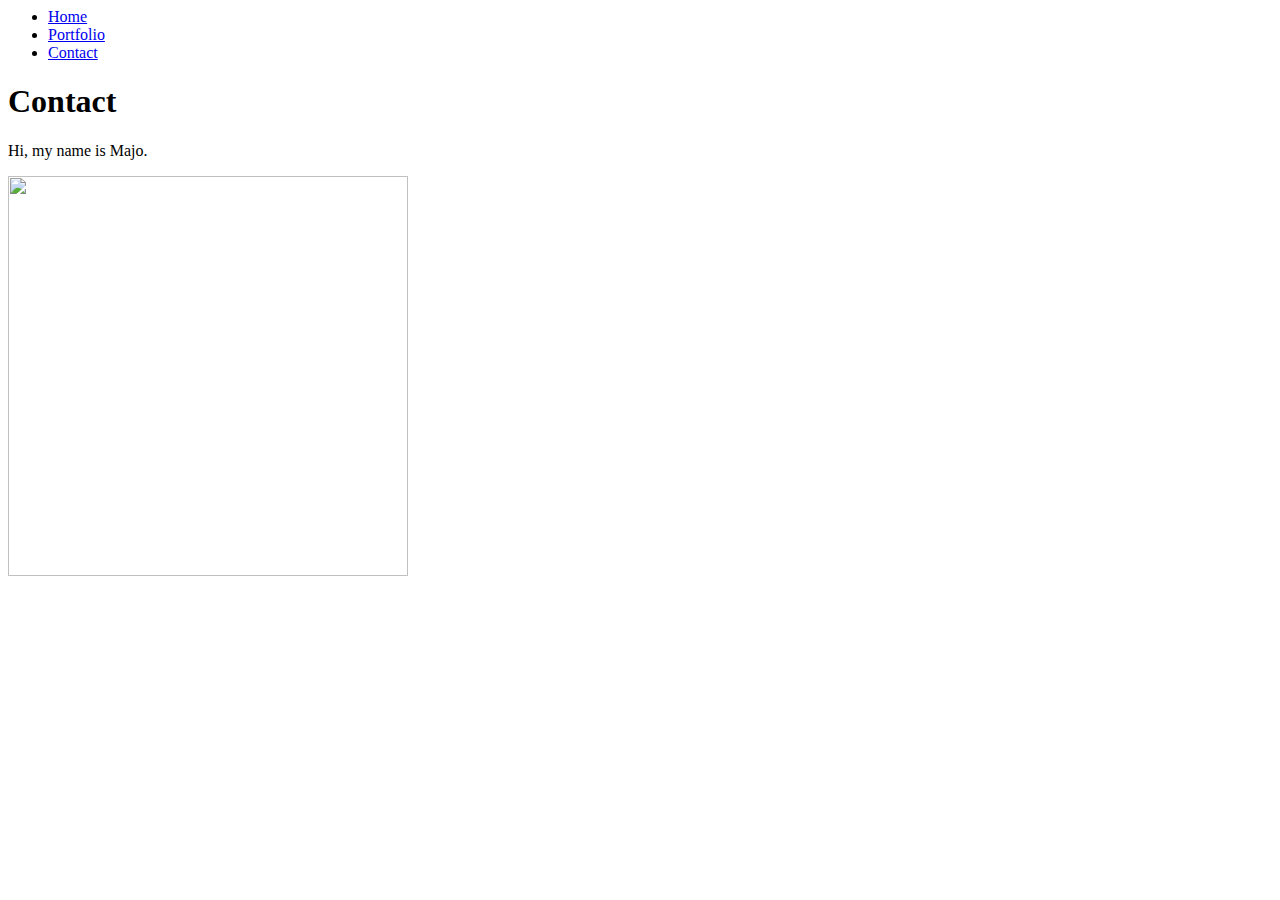
==== contact.html @ 5aabd3d4 "Add files via upload" ====
<html>
	<head>
		<title>My Website</title>
	</head>

	<body>
		<nav>
			<ul>
				<li><a href="index.html">Home</a></li>
				<li><a href="portfolio.html">Portfolio</a></li>
				<li><a href="contact.html">Contact</a></li>
			</ul>
		</nav>
		<h1>Contact</h1>
		<p>Hi, my name is Majo.</p>
		<p><a href="https://google.com"target="_blank"><img src="media/jelly.avatar.jpeg"width="400"></a></p>
	</body>

</html>
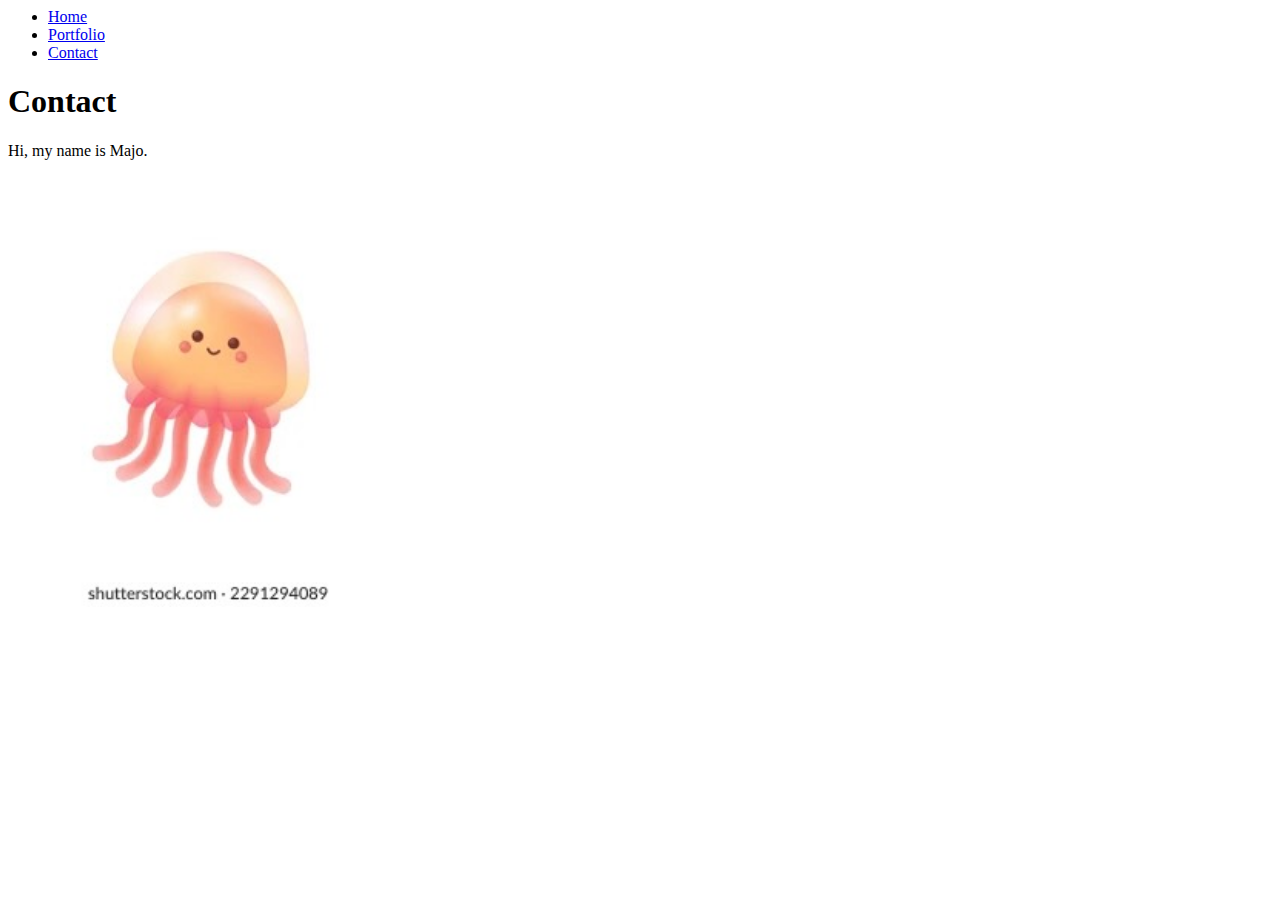
==== commit 29093f3d: "Update contact.html" ====
--- a/contact.html
+++ b/contact.html
@@ -1,6 +1,7 @@
 <html>
 	<head>
 		<title>My Website</title>
+		<link rel="stylesheet" type="text/css" href="styles.css">
 	</head>
 
 	<body>
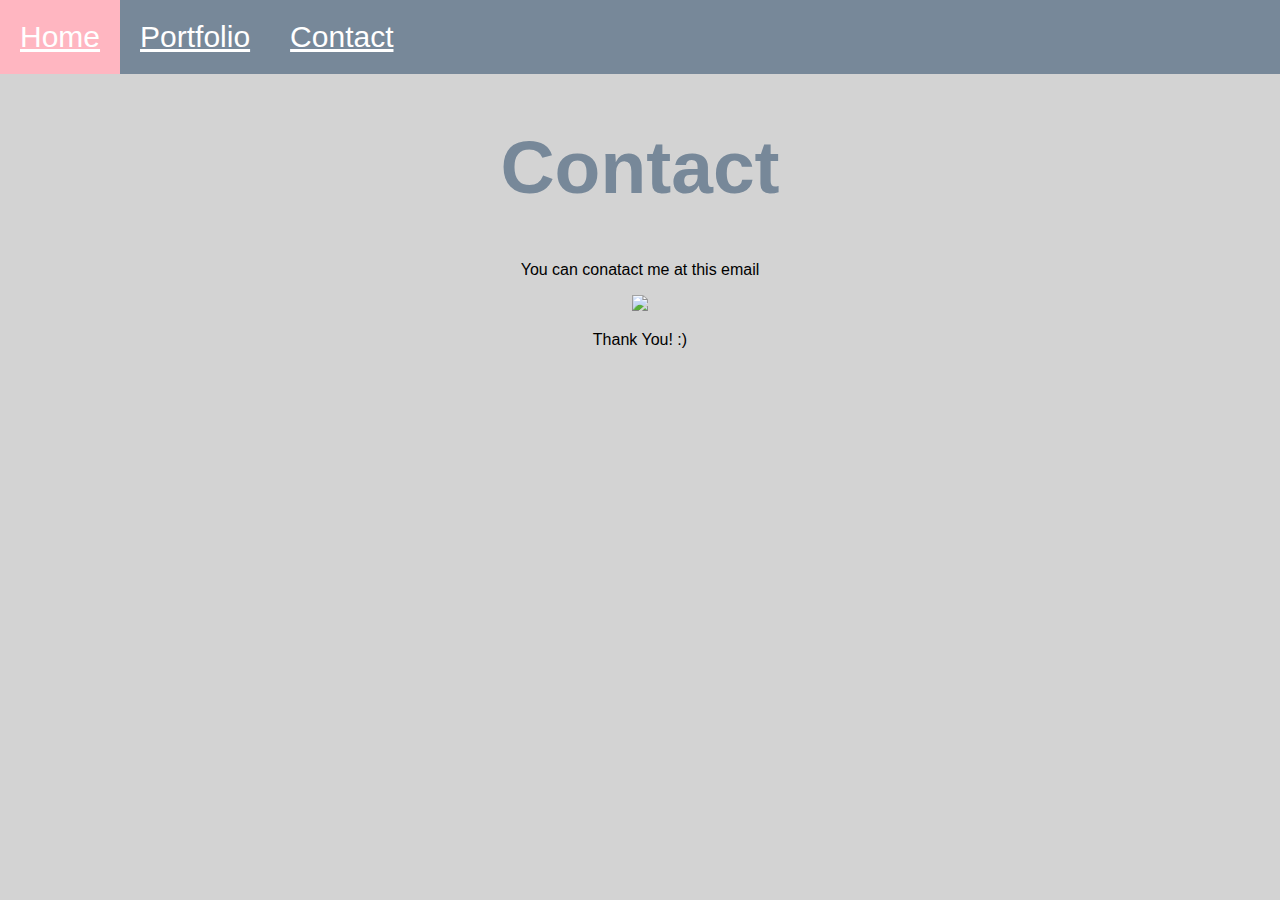
==== commit bf3181ea: "Add files via upload" ====
--- a/contact.html
+++ b/contact.html
@@ -1,21 +1,27 @@
+<!DOCTYPE html>
 <html>
-	<head>
-		<title>My Website</title>
-		<link rel="stylesheet" type="text/css" href="styles.css">
-	</head>
-
-	<body>
-		<nav>
+<head>
+	<meta charset="utf-8">
+	<meta name="viewport" content="width=device-width, initial-scale=1">
+	<title>Contact</title>
+	<link rel="stylesheet" type="text/css" href="styles.css">
+</head>
+<body>
+	<nav>
 			<ul>
 				<li><a href="index.html">Home</a></li>
 				<li><a href="portfolio.html">Portfolio</a></li>
 				<li><a href="contact.html">Contact</a></li>
 			</ul>
 		</nav>
-		<h1>Contact</h1>
-		<p>Hi, my name is Majo.</p>
-		<p><a href="https://google.com"target="_blank"><img src="media/jelly.avatar.jpeg"width="400"></a></p>
-	</body>
+		<center>
+	<h1>Contact</h1>
+	<p>You can conatact me at this email</p>
+	
+	<a href="mailto:marr.mariajose@gmail.com"target="blank"><img src="media/logo_email.jpg" height="100" class="social"></a>
 
-</html>
+	<p> Thank You! :)</p>
 
+</body>
+</center>
+</html>--- a/styles.css
+++ b/styles.css
@@ -0,0 +1,59 @@
+/*Changing the color of the header. Specifically header 1*/
+h1{
+	color: lightslategrey;
+	font-size: 75px;
+	text-align: center;
+
+}
+/*Changing the color of the background of the websitr*/
+body{
+	background: lightgrey;
+	font-family: sans-serif;
+	margin: 0;
+}
+/*Applied a background to the of the website navigation section*/
+ul{
+	list-style-type:none;
+	margin: 0;
+	padding: 0;
+	overflow: hidden;
+	position: relative;
+	top: 0;
+	background-color: lightslategrey;
+}
+/*moved all of the links in this list to one line*/
+li{
+	float:left;
+}
+/*changes the color of the hyperlink (a=anchor tag)*/
+li a{
+	color: white;
+	float: left;
+	text-align: center;
+	padding: 20px;
+	font-size: 30px;
+
+
+}
+/*adding hover to the tag: when you hover over the link it will change the color*/
+li a:hover{
+	color: white;
+	background-color: lightpink;
+}
+
+img.social:hover{
+	opacity:.50 ;
+}
+
+div.section{
+	display: block;
+	background-color: ghostwhite;
+	padding-top: 10px;
+	padding-bottom: 10px;
+	border: 5px;
+	border-color: lightpink;
+	border-style: solid;
+}
+
+
+
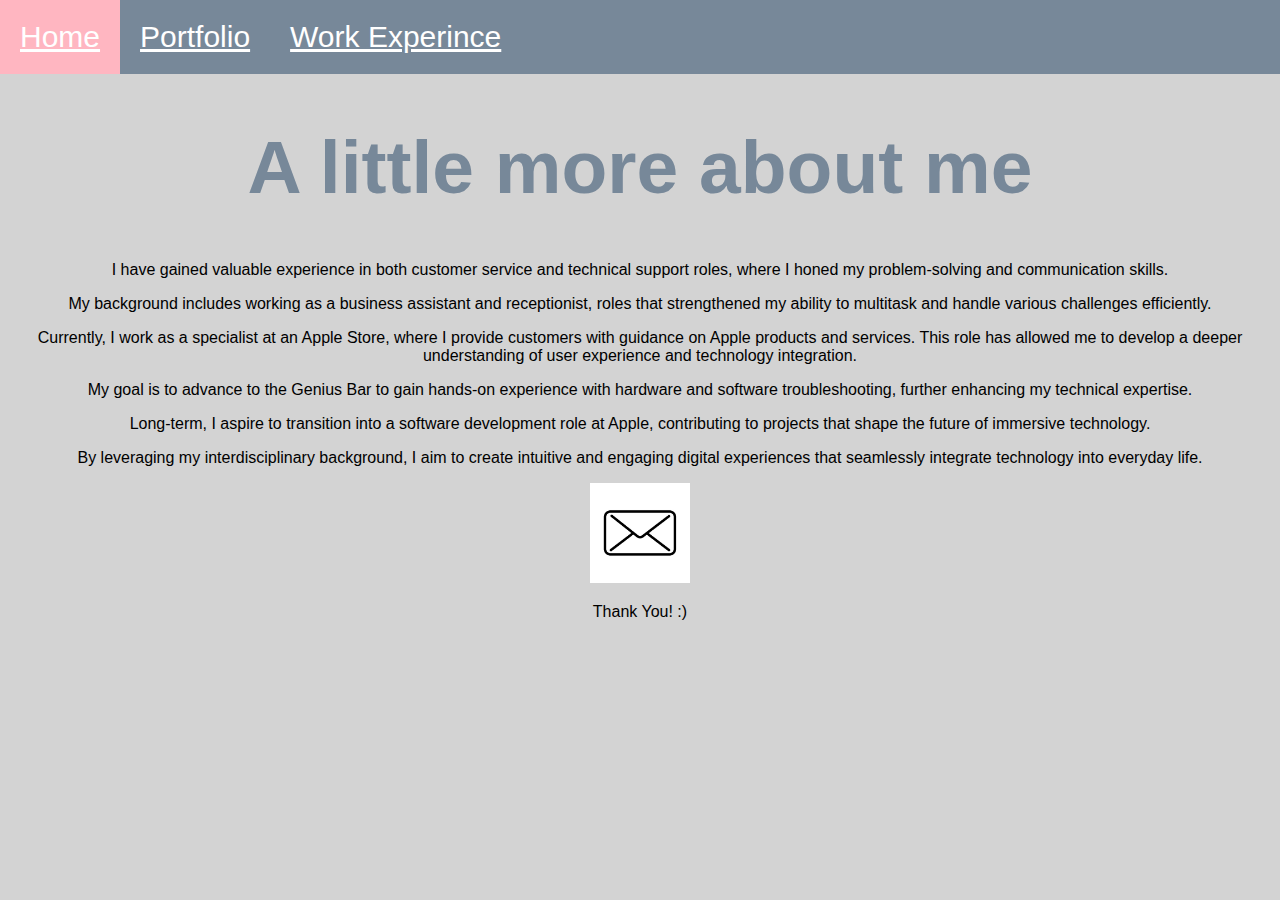
==== commit 9e7ae116: "Update contact.html" ====
--- a/contact.html
+++ b/contact.html
@@ -3,7 +3,7 @@
 <head>
 	<meta charset="utf-8">
 	<meta name="viewport" content="width=device-width, initial-scale=1">
-	<title>Contact</title>
+	<title>Work Experience</title>
 	<link rel="stylesheet" type="text/css" href="styles.css">
 </head>
 <body>
@@ -11,12 +11,17 @@
 			<ul>
 				<li><a href="index.html">Home</a></li>
 				<li><a href="portfolio.html">Portfolio</a></li>
-				<li><a href="contact.html">Contact</a></li>
+				<li><a href="contact.html">Work Experince</a></li>
 			</ul>
 		</nav>
 		<center>
-	<h1>Contact</h1>
-	<p>You can conatact me at this email</p>
+	<h1>A little more about me</h1>
+	<p>I have gained valuable experience in both customer service and technical support roles, where I honed my problem-solving and communication skills.</p>
+	<p>My background includes working as a business assistant and receptionist, roles that strengthened my ability to multitask and handle various challenges efficiently. </p>
+	<p>Currently, I work as a specialist at an Apple Store, where I provide customers with guidance on Apple products and services. This role has allowed me to develop a deeper understanding of user experience and technology integration.</p> 
+	<p>My goal is to advance to the Genius Bar to gain hands-on experience with hardware and software troubleshooting, further enhancing my technical expertise.</p>
+	<p>Long-term, I aspire to transition into a software development role at Apple, contributing to projects that shape the future of immersive technology.</p>
+	<p>By leveraging my interdisciplinary background, I aim to create intuitive and engaging digital experiences that seamlessly integrate technology into everyday life.</p>
 	
 	<a href="mailto:marr.mariajose@gmail.com"target="blank"><img src="media/logo_email.jpg" height="100" class="social"></a>
 
@@ -24,4 +29,4 @@
 
 </body>
 </center>
-</html>+</html>
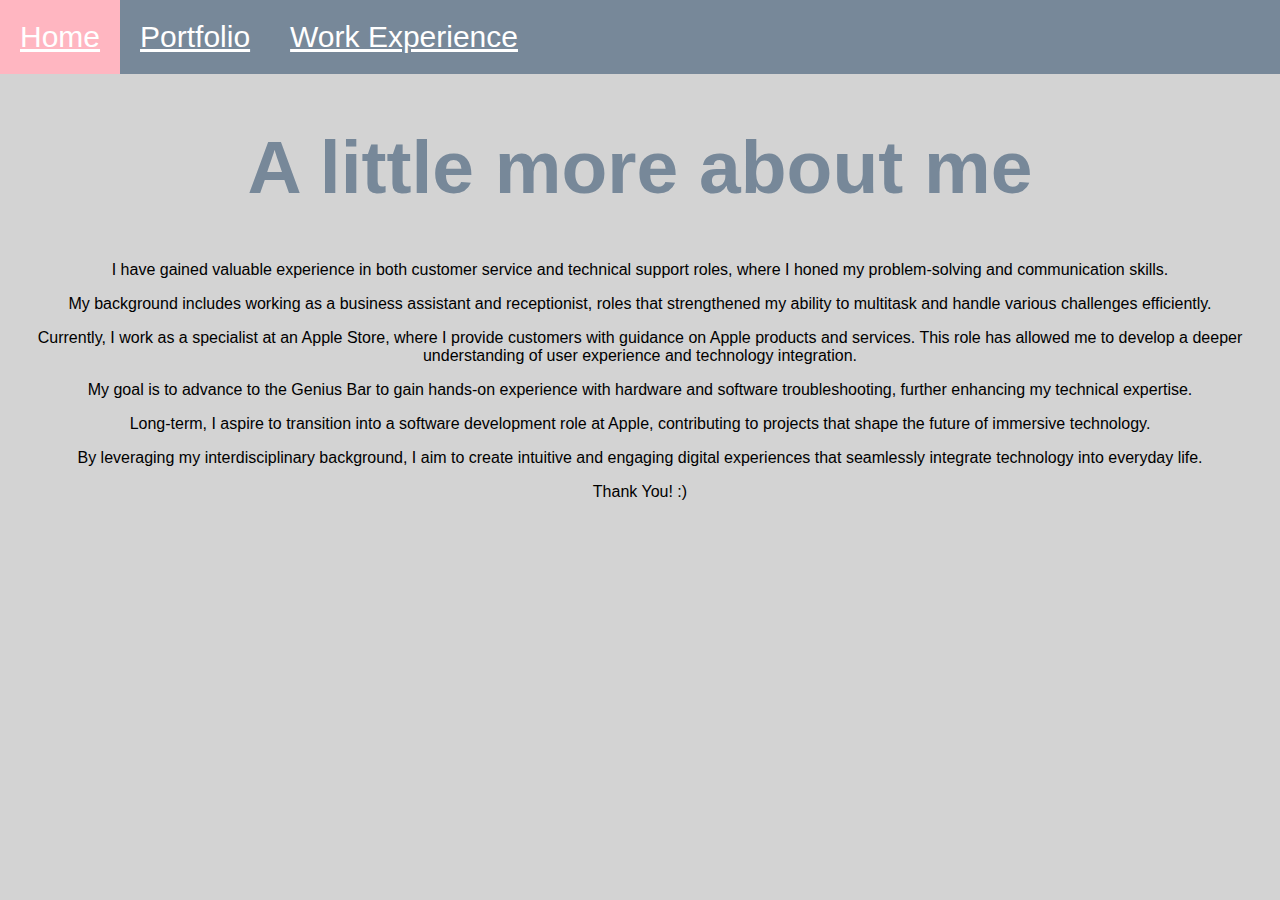
==== commit a75acd4e: "Update contact.html" ====
--- a/contact.html
+++ b/contact.html
@@ -11,7 +11,7 @@
 			<ul>
 				<li><a href="index.html">Home</a></li>
 				<li><a href="portfolio.html">Portfolio</a></li>
-				<li><a href="contact.html">Work Experince</a></li>
+				<li><a href="contact.html">Work Experience</a></li>
 			</ul>
 		</nav>
 		<center>
@@ -23,7 +23,6 @@
 	<p>Long-term, I aspire to transition into a software development role at Apple, contributing to projects that shape the future of immersive technology.</p>
 	<p>By leveraging my interdisciplinary background, I aim to create intuitive and engaging digital experiences that seamlessly integrate technology into everyday life.</p>
 	
-	<a href="mailto:marr.mariajose@gmail.com"target="blank"><img src="media/logo_email.jpg" height="100" class="social"></a>
 
 	<p> Thank You! :)</p>
 
